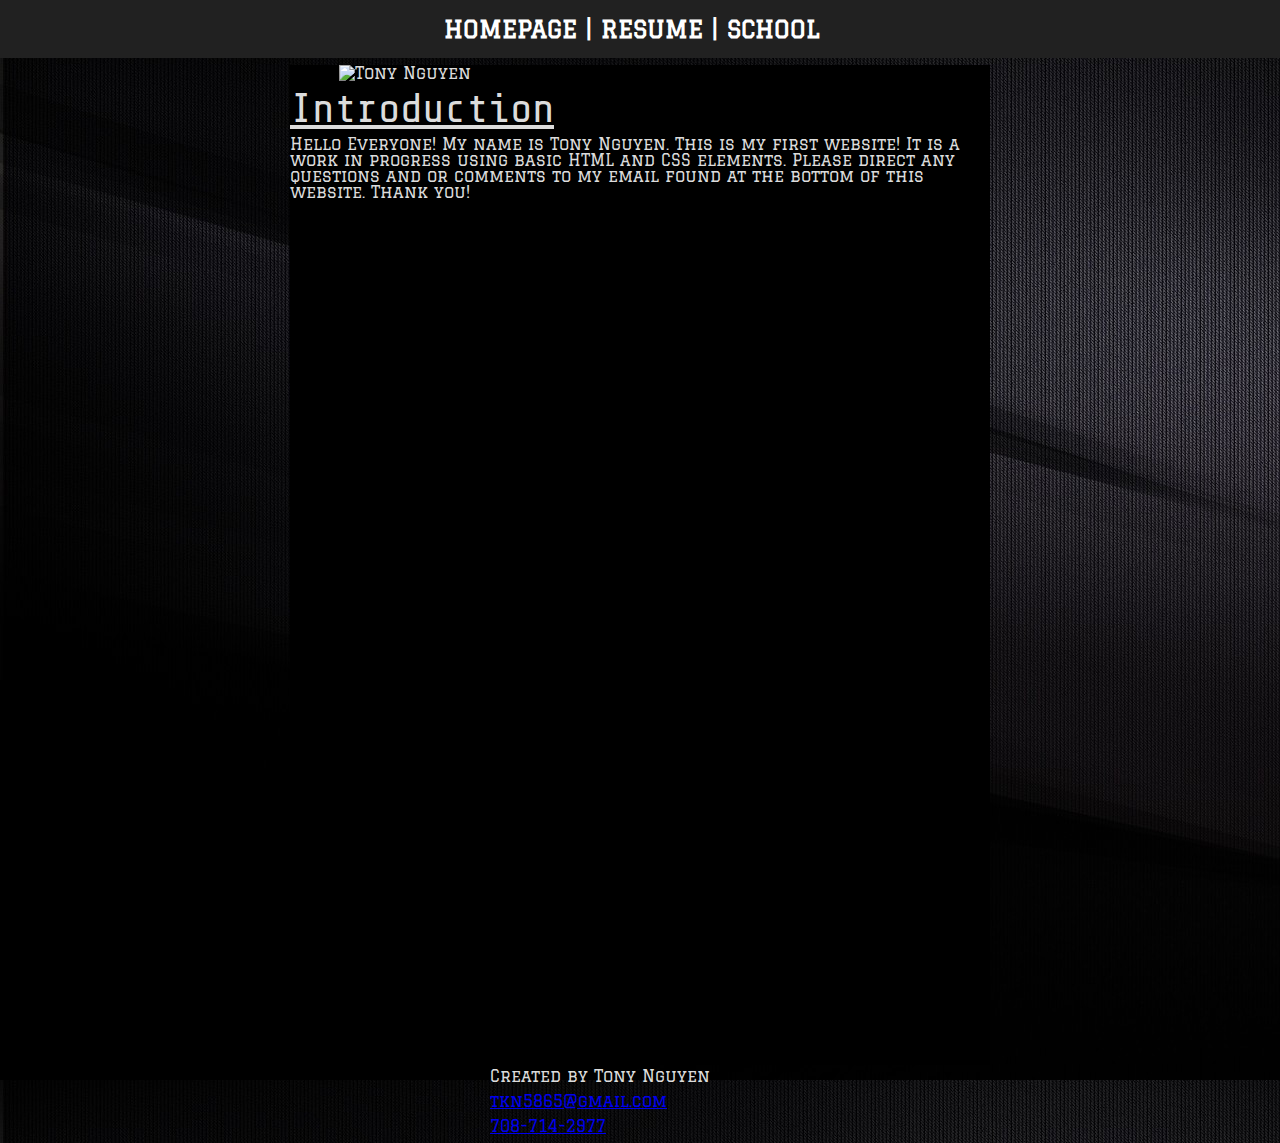
==== ProjectThree/index.html @ 0d872619 "Added Project Three Folder" ====
<!DOCTYPE html>
<html lang="en">
	
<head>
	<meta charset="UTF-8">
	<title>Tony Nguyen - Homepage</title>
	<link rel="stylesheet" type="text/css" href="style.css"/>
	<link href="https://fonts.googleapis.com/css?family=Graduate" rel="stylesheet">
	<link href="https://fonts.googleapis.com/css?family=Share+Tech+Mono" rel="stylesheet">
</head>
<body>
	<header>
		<nav id="navmenu">
			<ul>
				<li><a href="index.html">Homepage | </a></li>
				<li><a href="resume.html">Resume | </a></li>
				<li><a href="school.html">School</a></li>
			</ul>
		</nav>
	</header>
	<div id=indexmain>
		<p id="mypic">
			<img src="Images/Tony.JPG" alt="Tony Nguyen">
		</p>
		<section id="intro">
			<h1>Introduction</h1>
			<p>
				Hello Everyone! My name is Tony Nguyen. This is my first website!
				It is a work in progress using basic HTML and CSS elements.
				Please direct any questions and or comments to my email found at the bottom of this website.
				Thank you!
			</p>
		</section>
	</div>
	<footer id="footer">
		<p>
			Created by Tony Nguyen
		</p>
		<address>
			<p>
				<a href="mailto:tkn5865@gmail.com">tkn5865@gmail.com</a>
			</p>
			<p>
				<a href="tel:+17087142977">708-714-2977</a>
			</p>
		</address>
	</footer>
</body>
</html>
---- ProjectThree/style.css ----
/* http://meyerweb.com/eric/tools/css/reset/
   v2.0 | 20110126
   License: none (public domain)
*/

html, body, div, span, applet, object, iframe,
h1, h2, h3, h4, h5, h6, p, blockquote, pre,
a, abbr, acronym, address, big, cite, code,
del, dfn, em, img, ins, kbd, q, s, samp,
small, strike, strong, sub, sup, tt, var,
b, u, i, center,
dl, dt, dd, ol, ul, li,
fieldset, form, label, legend,
table, caption, tbody, tfoot, thead, tr, th, td,
article, aside, canvas, details, embed,
figure, figcaption, footer, header, hgroup,
menu, nav, output, ruby, section, summary,
time, mark, audio, video {
    margin: 0;
    padding: 0;
    border: 0;
    font-size: 100%;
    font: inherit;
    vertical-align: baseline;
}

/* HTML5 display-role reset for older browsers */
article, aside, details, figcaption, figure,
footer, header, hgroup, menu, nav, section {
    display: block;
}
body {
    line-height: 1;
}
ol, ul {
    list-style: none;
}
blockquote, q {
    quotes: none;
}
blockquote:before, blockquote:after,
q:before, q:after {
    content: '';
    content: none;
}
table {
    border-collapse: collapse;
    border-spacing: 0;
}

/* Same across all three pages */
body {
	background-image: url(Images/BgImage.jpg);
	background-color: #000000;
	color: 	#DCDCDC;
	font-family: 'Graduate', cursive;
}

/* Same across all three pages */
h1,h2,h3 {
	font-family: 'Share Tech Mono', monospace;
	font-size: 260%;
	text-decoration: underline;
}

/* Same across all three pages */
p {
	margin: 1% 2% 3% 0%;
}

nav#navmenu {
	background-color: #212121;
}

nav#navmenu ul {
	list-style-type: none;
	padding: 1%;
	width: 400px;
	margin: 0px auto;
	overflow: hidden;
}

nav#navmenu ul li {
	float: left;
	padding: 1%;
}

nav#navmenu ul li a {
	display: block;
	font-size: 150%;
	color: #fff;
	font-family: 'Graduate', cursive;
	font-weight: bold;
	text-decoration: none;
	text-align: center;
	text-transform: uppercase;
}

nav#navmenu ul li a:hover {
	color: #000000;
	background-color: #ccc;
	text-decoration: underline;
}

#mypic {
	margin: 1% 1% 1% 7%;
}

#iitlogo {
	margin: 1% 1% 1% 10%;
}

#ulexperience1, #ulexperience2, #ulexperience3, #ulschools, #ulskills {
	margin: 1% 2% 1% 2%;
	list-style: square;
}

#ulclass1, #ulclass2 {
	margin: 1% 2% 1% 7%;
	list-style-image: url('http://findicons.com/files/icons/1620/crystal_project/32/mycomputer.png');
}



#footer {
	margin: 0px auto;
	width: 300px;
}

/*Fixed Pages*/
#indexmain, #resumemain {
	height: 1000px;
	width: 700px;
	background-color: #000000;
	margin-left: auto;
	margin-right: auto;
}

/*Fluid Page*/
#schoolmain {
	width: 40%;
	margin-left: 30%;
	float: left;
	background-color: #000000;
}
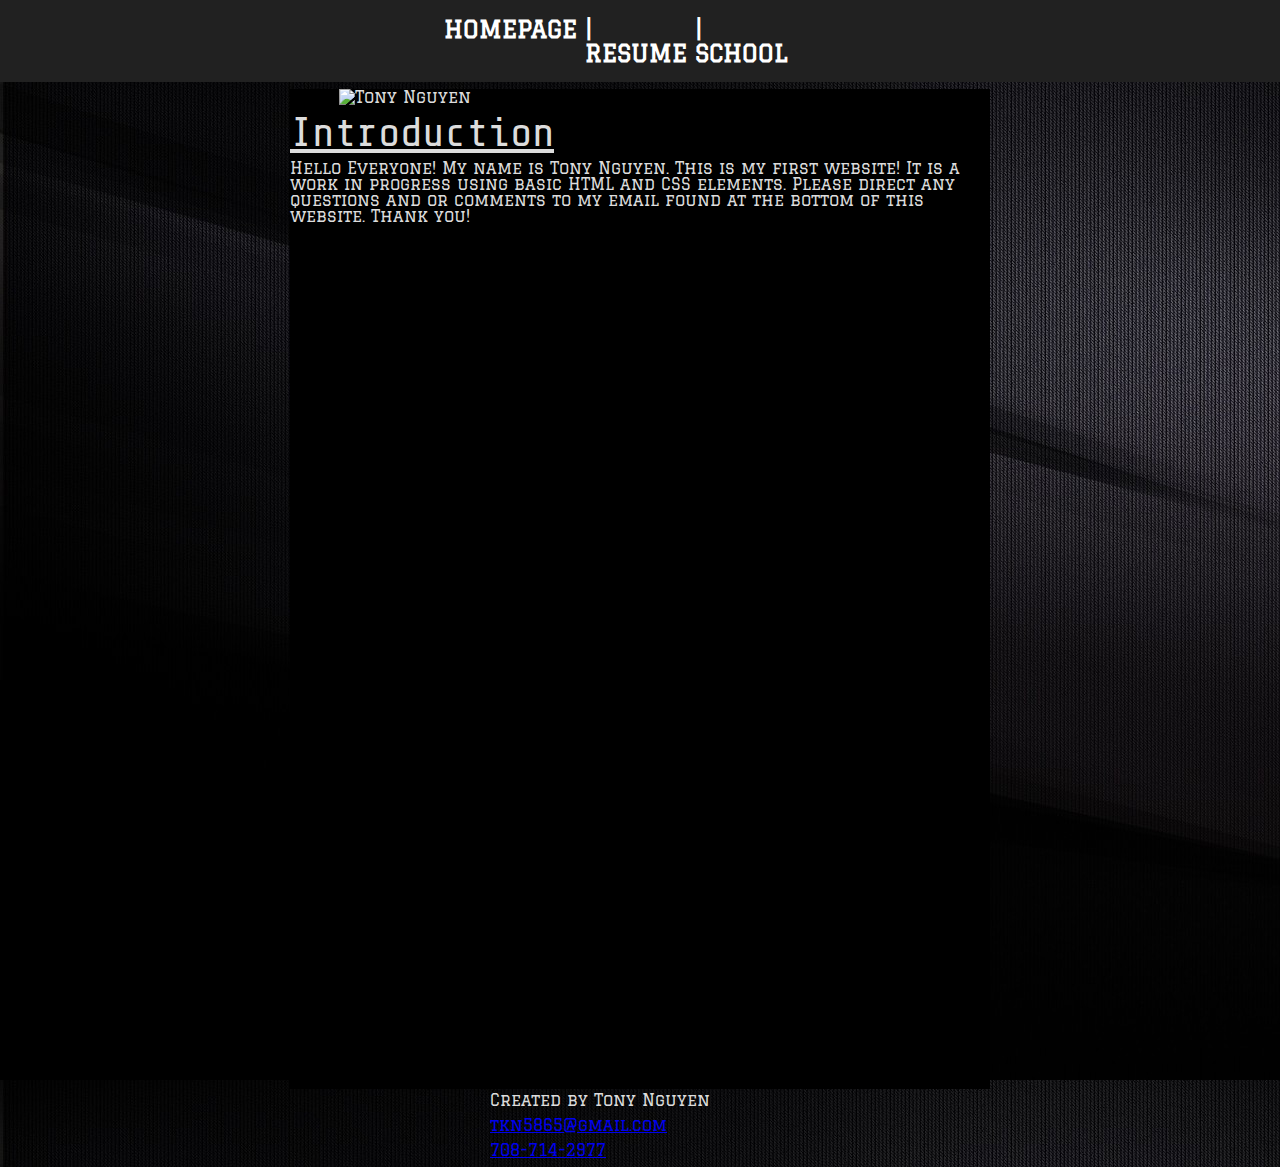
==== commit 3349bb62: "Project 3 Revisions" ====
--- a/ProjectThree/index.html
+++ b/ProjectThree/index.html
@@ -4,16 +4,16 @@
 <head>
 	<meta charset="UTF-8">
 	<title>Tony Nguyen - Homepage</title>
-	<link rel="stylesheet" type="text/css" href="style.css"/>
+	<link rel="stylesheet" type="text/css" href="CSS/style.css"/>
 	<link href="https://fonts.googleapis.com/css?family=Graduate" rel="stylesheet">
 	<link href="https://fonts.googleapis.com/css?family=Share+Tech+Mono" rel="stylesheet">
 </head>
 <body>
 	<header>
 		<nav id="navmenu">
-			<ul>
-				<li><a href="index.html">Homepage | </a></li>
-				<li><a href="resume.html">Resume | </a></li>
+			<ul id="navlist">
+				<li><a href="index.html">Homepage </a></li>
+				<li><a href="resume.html">Resume </a></li>
 				<li><a href="school.html">School</a></li>
 			</ul>
 		</nav>
--- a/ProjectThree/CSS/style.css
+++ b/ProjectThree/CSS/style.css
@@ -0,0 +1,157 @@
+/* http://meyerweb.com/eric/tools/css/reset/
+   v2.0 | 20110126
+   License: none (public domain)
+*/
+
+html, body, div, span, applet, object, iframe,
+h1, h2, h3, h4, h5, h6, p, blockquote, pre,
+a, abbr, acronym, address, big, cite, code,
+del, dfn, em, img, ins, kbd, q, s, samp,
+small, strike, strong, sub, sup, tt, var,
+b, u, i, center,
+dl, dt, dd, ol, ul, li,
+fieldset, form, label, legend,
+table, caption, tbody, tfoot, thead, tr, th, td,
+article, aside, canvas, details, embed,
+figure, figcaption, footer, header, hgroup,
+menu, nav, output, ruby, section, summary,
+time, mark, audio, video {
+    margin: 0;
+    padding: 0;
+    border: 0;
+    font-size: 100%;
+    font: inherit;
+    vertical-align: baseline;
+}
+
+/* HTML5 display-role reset for older browsers */
+article, aside, details, figcaption, figure,
+footer, header, hgroup, menu, nav, section {
+    display: block;
+}
+body {
+    line-height: 1;
+}
+ol, ul {
+    list-style: none;
+}
+blockquote, q {
+    quotes: none;
+}
+blockquote:before, blockquote:after,
+q:before, q:after {
+    content: '';
+    content: none;
+}
+table {
+    border-collapse: collapse;
+    border-spacing: 0;
+}
+
+/* Same across all three pages */
+body {
+	background-image: url(../Images/BgImage.jpg);
+	background-color: #000000;
+	color: 	#DCDCDC;
+	font-family: 'Graduate', cursive;
+}
+
+/* Same across all three pages */
+h1,h2,h3 {
+	font-family: 'Share Tech Mono', monospace;
+	font-size: 260%;
+	text-decoration: underline;
+}
+
+/* Same across all three pages */
+p {
+	margin: 1% 2% 3% 0%;
+}
+
+nav#navmenu {
+	background-color: #212121;
+}
+
+nav#navmenu ul {
+	list-style-type: none;
+	padding: 1%;
+	width: 400px;
+	margin: 0px auto;
+	overflow: hidden;
+}
+
+nav#navmenu ul li {
+	float: left;
+	padding: 1%;
+}
+
+nav#navmenu ul li a {
+	display: block;
+	font-size: 150%;
+	color: #fff;
+	font-family: 'Graduate', cursive;
+	font-weight: bold;
+	text-decoration: none;
+	text-align: center;
+	text-transform: uppercase;
+}
+
+nav#navmenu ul li a:hover {
+	color: #000000;
+	background-color: #ccc;
+	text-decoration: underline;
+}
+
+#navlist li:before {
+	content: "|";
+	color: #fff;
+	font-weight: bold;
+	font-size: 150%;
+}
+
+#navlist li:first-child:before {
+	content: "";
+}
+
+#mypic {
+	margin: 1% 1% 1% 7%;
+}
+
+#iitlogo {
+	margin: 1% 1% 1% 10%;
+}
+
+#ulexperience1, #ulexperience2, #ulexperience3, #ulschools, #ulskills {
+	margin: 1% 2% 1% 2%;
+	list-style: square;
+}
+
+#ulclass1, #ulclass2, #ulclass3, #ulclass4 {
+	margin: 1% 2% 1% 7%;
+	list-style-image: url('http://findicons.com/files/icons/1620/crystal_project/32/mycomputer.png');
+}
+
+
+
+#footer {
+	margin: 0px auto;
+	width: 300px;
+}
+
+/*Fixed Pages*/
+#indexmain, #resumemain {
+	height: 1000px;
+	width: 700px;
+	background-color: #000000;
+	margin-left: auto;
+	margin-right: auto;
+}
+
+/*Fluid Page*/
+#schoolmain {
+	width: 40%;
+	margin-left: 30%;
+	float: left;
+	background-color: #000000;
+}
+
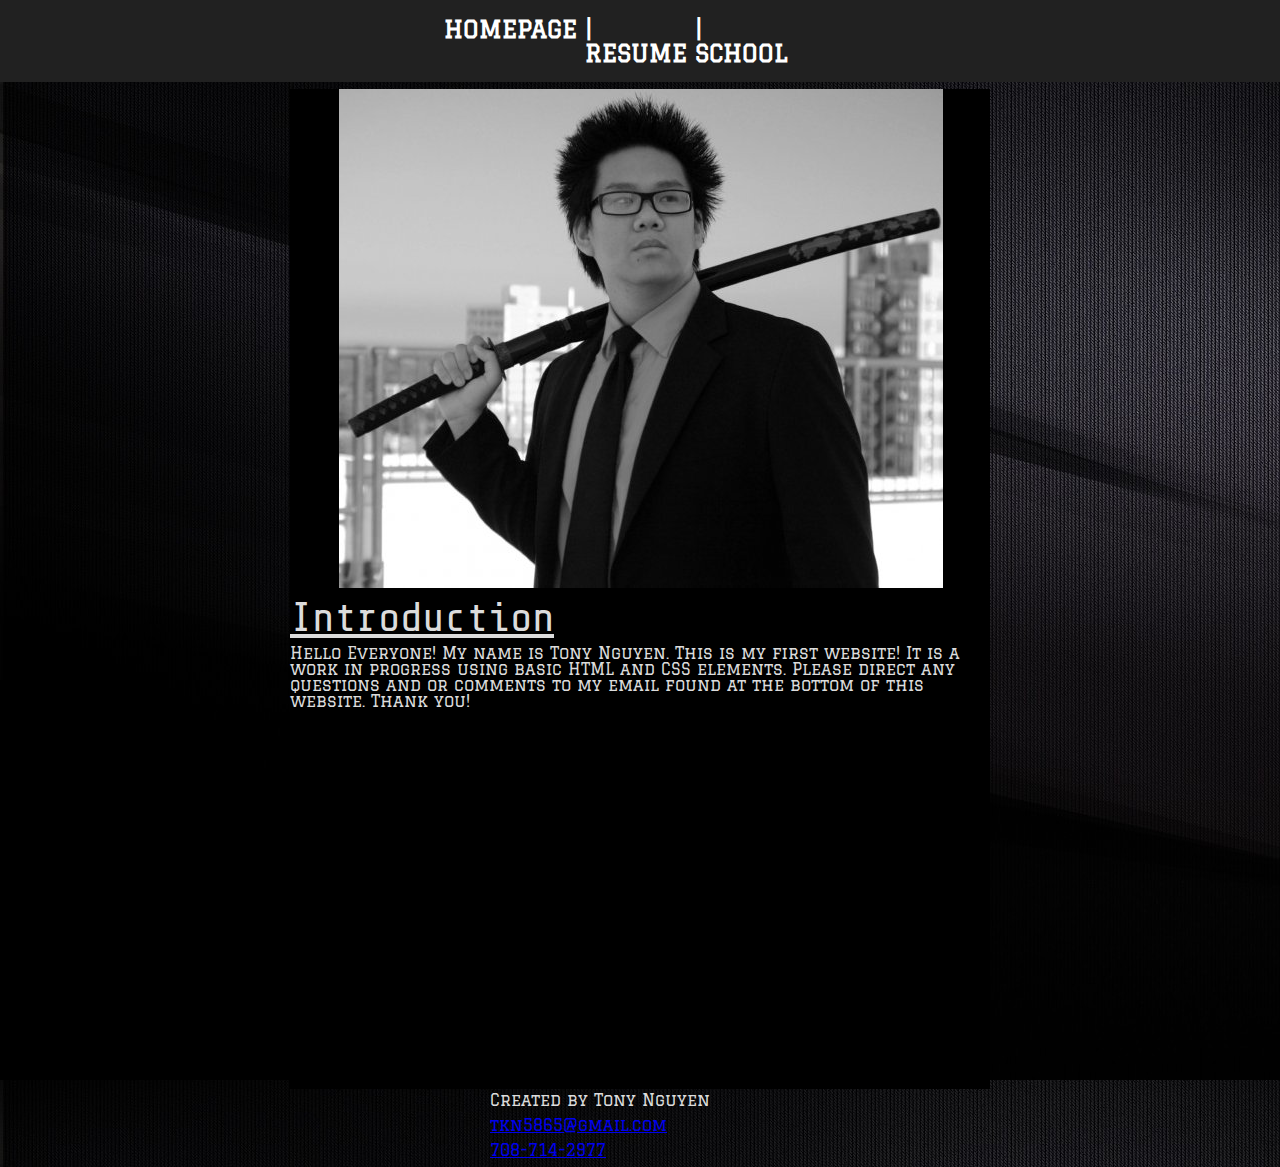
==== commit 471e0a61: "Fixed Prof Pic" ====
--- a/ProjectThree/index.html
+++ b/ProjectThree/index.html
@@ -20,7 +20,7 @@
 	</header>
 	<div id=indexmain>
 		<p id="mypic">
-			<img src="Images/Tony.JPG" alt="Tony Nguyen">
+			<img src="Images/Tony.jpg" alt="Tony Nguyen">
 		</p>
 		<section id="intro">
 			<h1>Introduction</h1>
